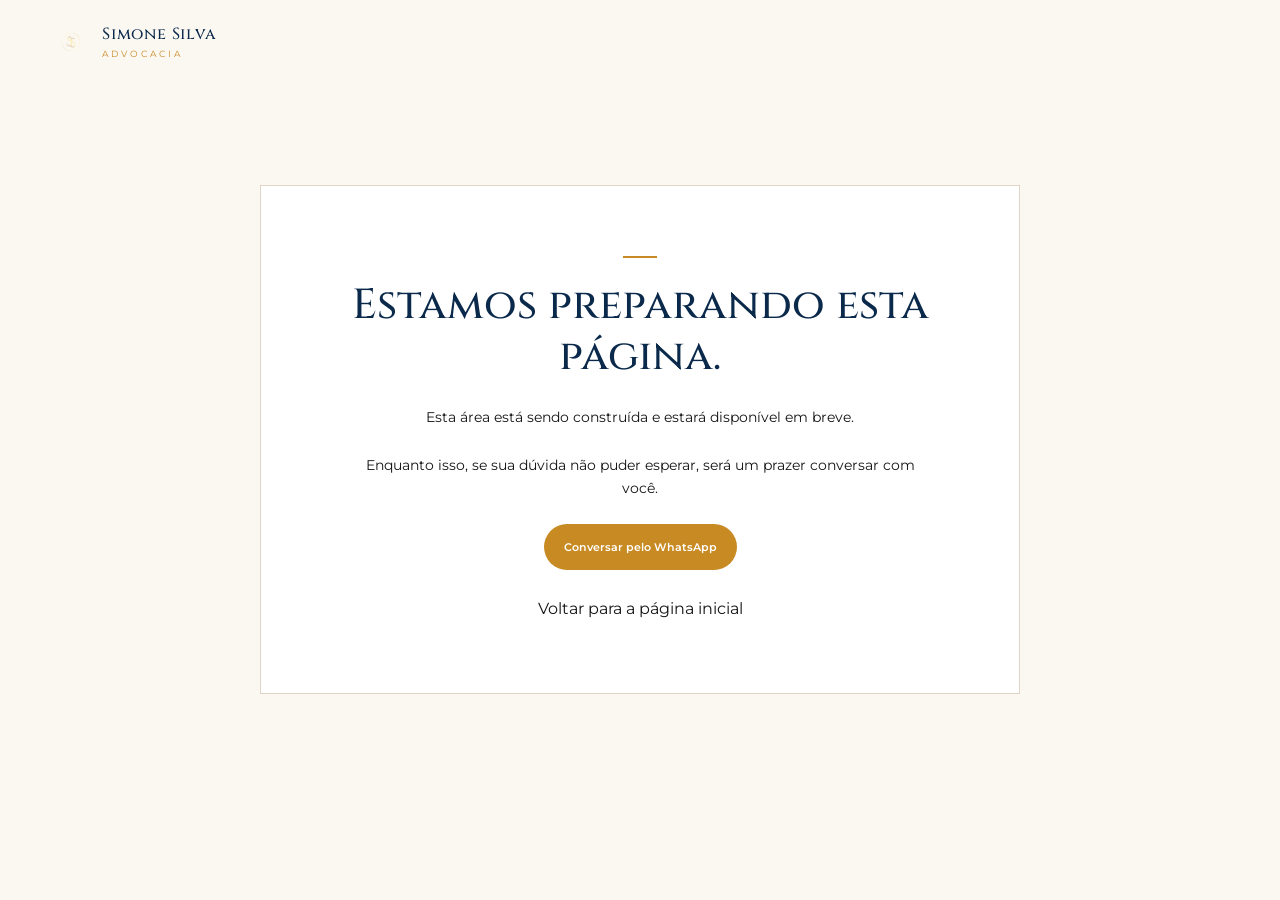
==== em-breve.html @ cdaa813f "Home v1.0 - Publicação inicial" ====
<!doctype html><html lang="pt-BR"><head><meta charset="utf-8"><meta name="viewport" content="width=device-width,initial-scale=1"><title>Em breve | Simone Silva Advocacia</title><meta name="robots" content="noindex, follow"><link rel="icon" href="assets/images/icon-32.png"><link rel="preconnect" href="https://fonts.googleapis.com"><link rel="preconnect" href="https://fonts.gstatic.com" crossorigin><link href="https://fonts.googleapis.com/css2?family=Cinzel:wght@500;600&family=Montserrat:wght@400;500;600&display=swap" rel="stylesheet"><link rel="stylesheet" href="css/style.css"></head><body><header class="header"><div class="wrap nav-wrap"><a class="logo" href="index.html"><img src="assets/images/monograma.png" alt="" width="54"><span><strong>Simone Silva</strong><small>Advocacia</small></span></a></div></header><main class="simple-page"><div class="wrap"><div class="simple-card"><i class="gold-rule" style="margin-left:auto;margin-right:auto"></i><h1>Estamos preparando esta página.</h1><p>Esta área está sendo construída e estará disponível em breve.</p><p>Enquanto isso, se sua dúvida não puder esperar, será um prazer conversar com você.</p><a class="btn primary" href="https://wa.me/5586999478280?text=Ol%C3%A1%21%20Acessei%20o%20site%20da%20Simone%20Silva%20Advocacia%20e%20gostaria%20de%20receber%20orienta%C3%A7%C3%B5es%20sobre%20meu%20caso." target="_blank" rel="noopener">Conversar pelo WhatsApp</a><br><br><a href="index.html">Voltar para a página inicial</a></div></div></main></body></html>
---- css/style.css ----
:root{--navy:#0b2a4b;--blue:#10385f;--gold:#c88a22;--paper:#fbf8f2;--cream:#f3ede3;--white:#fff;--ink:#151515;--muted:#5d5b57;--line:#ded5c7;--serif:"Cinzel",Georgia,serif;--sans:"Montserrat",Arial,sans-serif}*{box-sizing:border-box}html{scroll-behavior:smooth}body{margin:0;color:var(--ink);background:var(--paper);font-family:var(--sans);font-size:16px;line-height:1.65}img{max-width:100%;display:block}a{text-decoration:none;color:inherit}.wrap{width:min(1180px,calc(100% - 48px));margin:auto}.chapter{border-bottom:1px solid var(--line)}.skip{position:fixed;top:-60px;left:15px;background:var(--navy);color:#fff;padding:10px 14px;z-index:1000}.skip:focus{top:15px}.header{position:sticky;top:0;background:rgba(251,248,242,.94);backdrop-filter:blur(10px);z-index:100;border-bottom:1px solid transparent}.header.scrolled{border-color:var(--line)}.nav-wrap{height:84px;display:flex;align-items:center;justify-content:space-between}.logo,.footer-logo{display:flex;align-items:center;gap:10px}.logo img,.footer-logo img{width:42px;height:42px;object-fit:contain}.logo span,.footer-logo div{display:flex;flex-direction:column;line-height:1}.logo strong,.footer-logo strong{font-family:var(--serif);font-weight:500;color:var(--navy);letter-spacing:.05em}.logo small,.footer-logo small{text-transform:uppercase;letter-spacing:.34em;color:var(--gold);font-size:9px;margin-top:7px}.menu{display:flex;align-items:center;gap:31px;font-size:12px;font-weight:600;text-transform:uppercase}.menu a{position:relative}.menu em{position:absolute;top:-18px;right:-4px;font-size:7px;font-style:normal;color:var(--gold);white-space:nowrap}.outline{border:1px solid var(--gold);border-radius:30px;padding:10px 24px}.menu-btn{display:none;border:0;background:none}.menu-btn span{display:block;width:26px;height:1px;background:var(--navy);margin:7px}.gold-rule{display:block;width:34px;height:2px;background:var(--gold);margin-bottom:22px}h1,h2,h3{font-family:var(--serif);font-weight:500;color:var(--navy);line-height:1.22;margin:0}.hero{background:linear-gradient(90deg,var(--paper) 0 54%,var(--cream) 54%)}.hero-grid{min-height:690px;display:grid;grid-template-columns:48% 52%;align-items:stretch}.hero-copy{padding:78px 60px 64px 0;align-self:center}.hero h1{font-size:clamp(42px,5vw,66px)}.body-copy{max-width:610px;margin-top:22px;font-size:14px}.body-copy p{margin:0 0 15px}.gold{color:var(--gold)}.buttons{display:flex;flex-wrap:wrap;gap:12px;margin-top:28px}.btn{min-height:46px;padding:12px 20px;border-radius:28px;font-size:11px;font-weight:600;display:inline-flex;align-items:center;justify-content:center;text-align:center}.primary{background:var(--gold);color:#fff}.secondary{border:1px solid var(--gold);color:var(--navy);background:transparent}.hero-photo{margin:0;overflow:hidden}.hero-photo img{width:100%;height:100%;object-fit:cover;object-position:50% 25%}.help{padding:70px 0 78px;background:#fff}.center-head{text-align:center;max-width:760px;margin:0 auto 48px}.center-head .gold-rule{margin-left:auto;margin-right:auto}.center-head h2{font-size:34px}.center-head p{font-size:13px;margin-top:18px}.help-grid{display:grid;grid-template-columns:repeat(4,1fr);border-top:1px solid var(--line);border-bottom:1px solid var(--line)}.help-grid article{padding:28px 30px;min-height:300px;border-right:1px solid var(--line);display:flex;flex-direction:column}.help-grid article:last-child{border-right:0}.icon{color:var(--gold);font-size:30px}.help-grid h3{font-size:22px;margin:12px 0}.help-grid p{font-size:12px}.help-grid a{margin-top:auto;color:var(--gold);font-size:25px}.care{display:grid;grid-template-columns:26% 26% 28% 20%;min-height:460px;background:var(--paper)}.care-intro,.care-slide,.care-nav{padding:54px 40px}.care-intro h2{font-size:28px}.care-intro p{font-size:13px;margin-top:22px}.care-photo{overflow:hidden}.care-photo img{width:100%;height:100%;object-fit:cover}.care-slide{background:#fff}.care-slide>span{color:var(--gold)}.care-slide h3{font-size:48px;margin:12px 0 18px}.care-slide p{font-size:13px}.care-nav{border-left:1px solid var(--line);background:#fff}.care-nav button{width:100%;border:0;border-bottom:1px solid var(--line);background:none;padding:14px 0;text-align:left;font-family:var(--serif);color:var(--navy);cursor:pointer}.care-nav button span{font-family:var(--sans);font-size:10px;margin-right:20px}.care-nav button.active{color:var(--gold);border-bottom-color:var(--gold)}.institution{padding:0;background:#fff}.institution-grid{display:grid;grid-template-columns:34% 31% 35%;min-height:500px}.institution-copy,.simone-copy{padding:54px 38px}.institution-copy{border-right:1px solid var(--line)}.institution h2{font-size:31px}.justify-only{text-align:justify;text-justify:inter-word}.institution-copy p,.simone-copy p{font-size:12px}.simone-copy h3{color:var(--gold);font-size:22px;margin-bottom:22px}.institution figure{margin:0;overflow:hidden}.institution figure img{width:100%;height:100%;object-fit:cover}.manifesto{padding:68px 0;background:var(--paper);text-align:center}.manifesto-inner{max-width:790px}.manifesto .gold-rule{margin-left:auto;margin-right:auto}.manifesto h2{font-size:37px}.manifesto p{font-size:13px;margin:13px auto;max-width:690px}.manifesto strong{display:block;color:var(--gold);font-size:13px;margin-top:17px}.planning{display:grid;grid-template-columns:49% 51%;background:#fff}.planning figure{margin:0;overflow:hidden;min-height:470px}.planning figure img{width:100%;height:100%;object-fit:cover}.planning-copy{padding:58px 10% 56px 7%}.planning h2{font-size:34px}.planning-copy .justify-only{font-size:13px;margin:18px 0 24px}.pre-meeting{padding:70px 0;background:var(--cream)}.pre-grid{display:grid;grid-template-columns:40% 60%;gap:8%}.pre-grid h2{font-size:34px}.pre-grid div:last-child{font-size:14px;max-width:650px}.faq{padding:80px 0;background:#fff}.faq-grid{display:grid;grid-template-columns:32% 68%;gap:8%}.faq h2{font-size:36px}.faq header p{font-size:13px}.accordion details{border-bottom:1px solid var(--line)}.accordion summary{list-style:none;cursor:pointer;padding:21px 0;display:flex;justify-content:space-between;gap:20px;color:var(--navy);font-family:var(--serif);font-size:17px}.accordion summary::-webkit-details-marker{display:none}.accordion summary span{color:var(--gold);font-family:var(--sans);font-size:22px}.accordion details[open] summary span{transform:rotate(45deg)}.accordion details p{font-size:13px;margin:0 45px 24px 0}.cta{background:var(--navy);color:#fff;padding:38px 0}.cta-grid{display:grid;grid-template-columns:1fr auto;align-items:center;gap:40px}.cta h2{color:#fff;font-size:32px}.cta p{font-size:12px;max-width:520px}.gold-btn{background:var(--gold);color:#fff;min-width:230px}.whatsapp{position:fixed;right:22px;bottom:22px;width:54px;height:54px;border-radius:50%;display:grid;place-items:center;background:#25d366;box-shadow:0 8px 24px rgba(0,0,0,.2);z-index:90}.whatsapp svg{width:30px;fill:#fff}.footer{background:var(--paper);padding-top:40px}.footer-top{display:grid;grid-template-columns:1.25fr .8fr 1.15fr .65fr;gap:46px}.footer-top h3{font-family:var(--sans);font-size:10px;text-transform:uppercase;letter-spacing:.14em}.footer-top a,.footer-top p{display:block;font-size:10px;margin:6px 0}.footer-phrase{text-align:center;font-family:var(--serif);font-size:18px;color:var(--navy);margin:32px auto 22px;padding-top:18px;border-top:1px solid var(--line)}.footer-bottom{border-top:1px solid var(--line);padding:18px 0 24px;display:flex;justify-content:space-between;font-size:9px}.simple-page{min-height:70vh;padding:100px 0}.simple-card{max-width:760px;margin:auto;text-align:center;background:#fff;padding:70px 50px;border:1px solid var(--line)}.simple-card h1{font-size:42px}.simple-card p{font-size:14px;margin:24px auto;max-width:560px}.legal{max-width:900px;margin:auto;padding:90px 0}.legal h1{font-size:42px}.legal h2{font-size:23px;margin-top:34px}.legal p,.legal li{font-size:14px}
@media(max-width:950px){.menu{position:fixed;top:84px;left:0;right:0;background:var(--paper);padding:28px 24px;display:none;flex-direction:column;align-items:flex-start;border-bottom:1px solid var(--line)}.menu.open{display:flex}.menu-btn{display:block}.hero{background:var(--paper)}.hero-grid{grid-template-columns:1fr}.hero-copy{padding:60px 0 45px}.hero-photo{height:560px}.help-grid{grid-template-columns:repeat(2,1fr)}.help-grid article:nth-child(2){border-right:0}.care{grid-template-columns:1fr 1fr}.care-intro,.care-slide,.care-nav{padding:42px 28px}.care-photo{min-height:420px}.care-nav{grid-column:1/-1;display:grid;grid-template-columns:repeat(5,1fr);padding:0}.care-nav button{text-align:center}.care-nav button span{display:block;margin:0}.institution-grid{grid-template-columns:1fr 1fr}.institution figure{grid-column:1/-1;height:520px}.planning{grid-template-columns:1fr}.planning figure{height:480px}.pre-grid,.faq-grid{grid-template-columns:1fr;gap:35px}.footer-top{grid-template-columns:1fr 1fr}}
@media(max-width:620px){.wrap{width:min(100% - 32px,1180px)}.nav-wrap{height:72px}.menu{top:72px}.logo strong{font-size:14px}.hero-copy{padding-top:44px}.hero h1{font-size:39px}.hero-photo{height:500px}.buttons{flex-direction:column;align-items:stretch}.btn{width:100%}.help{padding:60px 0}.center-head h2{font-size:28px}.help-grid{grid-template-columns:1fr}.help-grid article{border-right:0;min-height:240px}.care{grid-template-columns:1fr}.care-photo{height:480px}.care-nav{grid-column:auto;grid-template-columns:1fr 1fr}.care-nav button:last-child{grid-column:1/-1}.institution-grid{grid-template-columns:1fr}.institution-copy,.simone-copy{padding:42px 16px}.institution-copy{border-right:0;border-bottom:1px solid var(--line)}.institution figure{grid-column:auto;height:500px}.manifesto h2{font-size:30px}.planning-copy{padding:46px 16px}.planning h2{font-size:29px}.pre-meeting,.faq{padding:60px 0}.cta-grid{grid-template-columns:1fr;text-align:center}.footer-top{grid-template-columns:1fr}.footer-bottom{flex-direction:column;gap:8px;text-align:center}.whatsapp{width:50px;height:50px;right:16px;bottom:16px}}
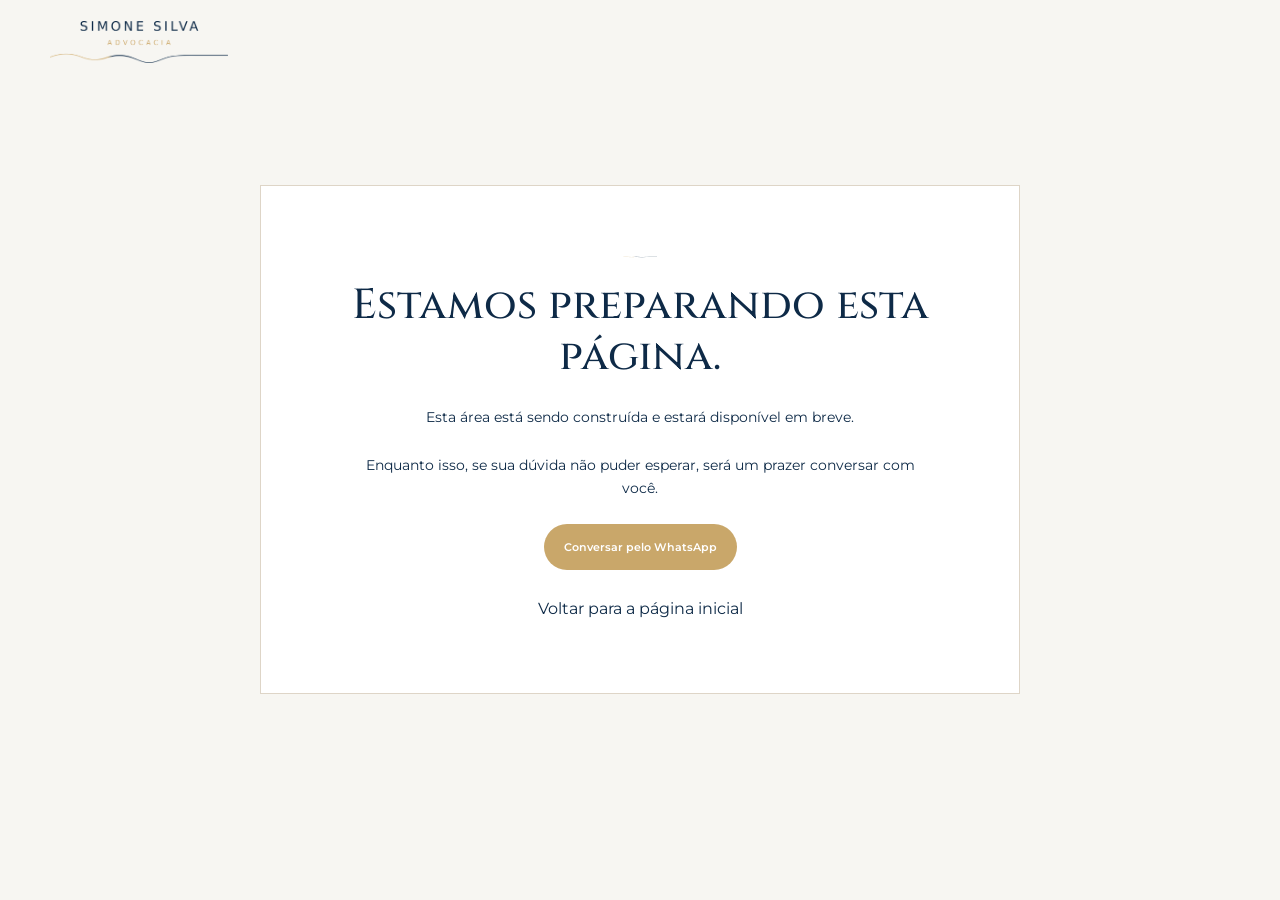
==== commit 0d2805ea: "Aplica a identidade visual oficial da Simone Silva Advocacia" ====
--- a/em-breve.html
+++ b/em-breve.html
@@ -1 +1 @@
-<!doctype html><html lang="pt-BR"><head><meta charset="utf-8"><meta name="viewport" content="width=device-width,initial-scale=1"><title>Em breve | Simone Silva Advocacia</title><meta name="robots" content="noindex, follow"><link rel="icon" href="assets/images/icon-32.png"><link rel="preconnect" href="https://fonts.googleapis.com"><link rel="preconnect" href="https://fonts.gstatic.com" crossorigin><link href="https://fonts.googleapis.com/css2?family=Cinzel:wght@500;600&family=Montserrat:wght@400;500;600&display=swap" rel="stylesheet"><link rel="stylesheet" href="css/style.css"></head><body><header class="header"><div class="wrap nav-wrap"><a class="logo" href="index.html"><img src="assets/images/monograma.png" alt="" width="54"><span><strong>Simone Silva</strong><small>Advocacia</small></span></a></div></header><main class="simple-page"><div class="wrap"><div class="simple-card"><i class="gold-rule" style="margin-left:auto;margin-right:auto"></i><h1>Estamos preparando esta página.</h1><p>Esta área está sendo construída e estará disponível em breve.</p><p>Enquanto isso, se sua dúvida não puder esperar, será um prazer conversar com você.</p><a class="btn primary" href="https://wa.me/5586999478280?text=Ol%C3%A1%21%20Acessei%20o%20site%20da%20Simone%20Silva%20Advocacia%20e%20gostaria%20de%20receber%20orienta%C3%A7%C3%B5es%20sobre%20meu%20caso." target="_blank" rel="noopener">Conversar pelo WhatsApp</a><br><br><a href="index.html">Voltar para a página inicial</a></div></div></main></body></html>
+<!doctype html><html lang="pt-BR"><head><meta charset="utf-8"><meta name="viewport" content="width=device-width,initial-scale=1"><title>Em breve | Simone Silva Advocacia</title><meta name="robots" content="noindex, follow"><link rel="icon" href="assets/images/icon-32.png"><link rel="preconnect" href="https://fonts.googleapis.com"><link rel="preconnect" href="https://fonts.gstatic.com" crossorigin><link href="https://fonts.googleapis.com/css2?family=Cinzel:wght@500;600&family=Montserrat:wght@400;500;600&display=swap" rel="stylesheet"><link rel="stylesheet" href="css/style.css"></head><body><header class="header"><div class="wrap nav-wrap"><a class="logo" href="index.html"><img class="marca-assinatura" src="assets/images/marca-clara.png" alt="Simone Silva Advocacia"></a></div></header><main class="simple-page"><div class="wrap"><div class="simple-card"><i class="gold-rule" style="margin-left:auto;margin-right:auto"></i><h1>Estamos preparando esta página.</h1><p>Esta área está sendo construída e estará disponível em breve.</p><p>Enquanto isso, se sua dúvida não puder esperar, será um prazer conversar com você.</p><a class="btn primary" href="https://wa.me/5586999478280?text=Ol%C3%A1%21%20Acessei%20o%20site%20da%20Simone%20Silva%20Advocacia%20e%20gostaria%20de%20receber%20orienta%C3%A7%C3%B5es%20sobre%20meu%20caso." target="_blank" rel="noopener">Conversar pelo WhatsApp</a><br><br><a href="index.html">Voltar para a página inicial</a></div></div></main></body></html>
--- a/css/style.css
+++ b/css/style.css
@@ -1,3 +1,6 @@
-:root{--navy:#0b2a4b;--blue:#10385f;--gold:#c88a22;--paper:#fbf8f2;--cream:#f3ede3;--white:#fff;--ink:#151515;--muted:#5d5b57;--line:#ded5c7;--serif:"Cinzel",Georgia,serif;--sans:"Montserrat",Arial,sans-serif}*{box-sizing:border-box}html{scroll-behavior:smooth}body{margin:0;color:var(--ink);background:var(--paper);font-family:var(--sans);font-size:16px;line-height:1.65}img{max-width:100%;display:block}a{text-decoration:none;color:inherit}.wrap{width:min(1180px,calc(100% - 48px));margin:auto}.chapter{border-bottom:1px solid var(--line)}.skip{position:fixed;top:-60px;left:15px;background:var(--navy);color:#fff;padding:10px 14px;z-index:1000}.skip:focus{top:15px}.header{position:sticky;top:0;background:rgba(251,248,242,.94);backdrop-filter:blur(10px);z-index:100;border-bottom:1px solid transparent}.header.scrolled{border-color:var(--line)}.nav-wrap{height:84px;display:flex;align-items:center;justify-content:space-between}.logo,.footer-logo{display:flex;align-items:center;gap:10px}.logo img,.footer-logo img{width:42px;height:42px;object-fit:contain}.logo span,.footer-logo div{display:flex;flex-direction:column;line-height:1}.logo strong,.footer-logo strong{font-family:var(--serif);font-weight:500;color:var(--navy);letter-spacing:.05em}.logo small,.footer-logo small{text-transform:uppercase;letter-spacing:.34em;color:var(--gold);font-size:9px;margin-top:7px}.menu{display:flex;align-items:center;gap:31px;font-size:12px;font-weight:600;text-transform:uppercase}.menu a{position:relative}.menu em{position:absolute;top:-18px;right:-4px;font-size:7px;font-style:normal;color:var(--gold);white-space:nowrap}.outline{border:1px solid var(--gold);border-radius:30px;padding:10px 24px}.menu-btn{display:none;border:0;background:none}.menu-btn span{display:block;width:26px;height:1px;background:var(--navy);margin:7px}.gold-rule{display:block;width:34px;height:2px;background:var(--gold);margin-bottom:22px}h1,h2,h3{font-family:var(--serif);font-weight:500;color:var(--navy);line-height:1.22;margin:0}.hero{background:linear-gradient(90deg,var(--paper) 0 54%,var(--cream) 54%)}.hero-grid{min-height:690px;display:grid;grid-template-columns:48% 52%;align-items:stretch}.hero-copy{padding:78px 60px 64px 0;align-self:center}.hero h1{font-size:clamp(42px,5vw,66px)}.body-copy{max-width:610px;margin-top:22px;font-size:14px}.body-copy p{margin:0 0 15px}.gold{color:var(--gold)}.buttons{display:flex;flex-wrap:wrap;gap:12px;margin-top:28px}.btn{min-height:46px;padding:12px 20px;border-radius:28px;font-size:11px;font-weight:600;display:inline-flex;align-items:center;justify-content:center;text-align:center}.primary{background:var(--gold);color:#fff}.secondary{border:1px solid var(--gold);color:var(--navy);background:transparent}.hero-photo{margin:0;overflow:hidden}.hero-photo img{width:100%;height:100%;object-fit:cover;object-position:50% 25%}.help{padding:70px 0 78px;background:#fff}.center-head{text-align:center;max-width:760px;margin:0 auto 48px}.center-head .gold-rule{margin-left:auto;margin-right:auto}.center-head h2{font-size:34px}.center-head p{font-size:13px;margin-top:18px}.help-grid{display:grid;grid-template-columns:repeat(4,1fr);border-top:1px solid var(--line);border-bottom:1px solid var(--line)}.help-grid article{padding:28px 30px;min-height:300px;border-right:1px solid var(--line);display:flex;flex-direction:column}.help-grid article:last-child{border-right:0}.icon{color:var(--gold);font-size:30px}.help-grid h3{font-size:22px;margin:12px 0}.help-grid p{font-size:12px}.help-grid a{margin-top:auto;color:var(--gold);font-size:25px}.care{display:grid;grid-template-columns:26% 26% 28% 20%;min-height:460px;background:var(--paper)}.care-intro,.care-slide,.care-nav{padding:54px 40px}.care-intro h2{font-size:28px}.care-intro p{font-size:13px;margin-top:22px}.care-photo{overflow:hidden}.care-photo img{width:100%;height:100%;object-fit:cover}.care-slide{background:#fff}.care-slide>span{color:var(--gold)}.care-slide h3{font-size:48px;margin:12px 0 18px}.care-slide p{font-size:13px}.care-nav{border-left:1px solid var(--line);background:#fff}.care-nav button{width:100%;border:0;border-bottom:1px solid var(--line);background:none;padding:14px 0;text-align:left;font-family:var(--serif);color:var(--navy);cursor:pointer}.care-nav button span{font-family:var(--sans);font-size:10px;margin-right:20px}.care-nav button.active{color:var(--gold);border-bottom-color:var(--gold)}.institution{padding:0;background:#fff}.institution-grid{display:grid;grid-template-columns:34% 31% 35%;min-height:500px}.institution-copy,.simone-copy{padding:54px 38px}.institution-copy{border-right:1px solid var(--line)}.institution h2{font-size:31px}.justify-only{text-align:justify;text-justify:inter-word}.institution-copy p,.simone-copy p{font-size:12px}.simone-copy h3{color:var(--gold);font-size:22px;margin-bottom:22px}.institution figure{margin:0;overflow:hidden}.institution figure img{width:100%;height:100%;object-fit:cover}.manifesto{padding:68px 0;background:var(--paper);text-align:center}.manifesto-inner{max-width:790px}.manifesto .gold-rule{margin-left:auto;margin-right:auto}.manifesto h2{font-size:37px}.manifesto p{font-size:13px;margin:13px auto;max-width:690px}.manifesto strong{display:block;color:var(--gold);font-size:13px;margin-top:17px}.planning{display:grid;grid-template-columns:49% 51%;background:#fff}.planning figure{margin:0;overflow:hidden;min-height:470px}.planning figure img{width:100%;height:100%;object-fit:cover}.planning-copy{padding:58px 10% 56px 7%}.planning h2{font-size:34px}.planning-copy .justify-only{font-size:13px;margin:18px 0 24px}.pre-meeting{padding:70px 0;background:var(--cream)}.pre-grid{display:grid;grid-template-columns:40% 60%;gap:8%}.pre-grid h2{font-size:34px}.pre-grid div:last-child{font-size:14px;max-width:650px}.faq{padding:80px 0;background:#fff}.faq-grid{display:grid;grid-template-columns:32% 68%;gap:8%}.faq h2{font-size:36px}.faq header p{font-size:13px}.accordion details{border-bottom:1px solid var(--line)}.accordion summary{list-style:none;cursor:pointer;padding:21px 0;display:flex;justify-content:space-between;gap:20px;color:var(--navy);font-family:var(--serif);font-size:17px}.accordion summary::-webkit-details-marker{display:none}.accordion summary span{color:var(--gold);font-family:var(--sans);font-size:22px}.accordion details[open] summary span{transform:rotate(45deg)}.accordion details p{font-size:13px;margin:0 45px 24px 0}.cta{background:var(--navy);color:#fff;padding:38px 0}.cta-grid{display:grid;grid-template-columns:1fr auto;align-items:center;gap:40px}.cta h2{color:#fff;font-size:32px}.cta p{font-size:12px;max-width:520px}.gold-btn{background:var(--gold);color:#fff;min-width:230px}.whatsapp{position:fixed;right:22px;bottom:22px;width:54px;height:54px;border-radius:50%;display:grid;place-items:center;background:#25d366;box-shadow:0 8px 24px rgba(0,0,0,.2);z-index:90}.whatsapp svg{width:30px;fill:#fff}.footer{background:var(--paper);padding-top:40px}.footer-top{display:grid;grid-template-columns:1.25fr .8fr 1.15fr .65fr;gap:46px}.footer-top h3{font-family:var(--sans);font-size:10px;text-transform:uppercase;letter-spacing:.14em}.footer-top a,.footer-top p{display:block;font-size:10px;margin:6px 0}.footer-phrase{text-align:center;font-family:var(--serif);font-size:18px;color:var(--navy);margin:32px auto 22px;padding-top:18px;border-top:1px solid var(--line)}.footer-bottom{border-top:1px solid var(--line);padding:18px 0 24px;display:flex;justify-content:space-between;font-size:9px}.simple-page{min-height:70vh;padding:100px 0}.simple-card{max-width:760px;margin:auto;text-align:center;background:#fff;padding:70px 50px;border:1px solid var(--line)}.simple-card h1{font-size:42px}.simple-card p{font-size:14px;margin:24px auto;max-width:560px}.legal{max-width:900px;margin:auto;padding:90px 0}.legal h1{font-size:42px}.legal h2{font-size:23px;margin-top:34px}.legal p,.legal li{font-size:14px}
+:root{--navy:#0e2a47;--blue:#36566e;--gold:#c9a76a;--paper:#f7f6f2;--cream:#e7e1d6;--white:#fff;--ink:#0e2a47;--muted:#36566e;--line:#ded5c7;--serif:"Cinzel",Georgia,serif;--sans:"Montserrat",Arial,sans-serif}*{box-sizing:border-box}html{scroll-behavior:smooth}body{margin:0;color:var(--ink);background:var(--paper);font-family:var(--sans);font-size:16px;line-height:1.65}img{max-width:100%;display:block}a{text-decoration:none;color:inherit}.wrap{width:min(1180px,calc(100% - 48px));margin:auto}.chapter{border-bottom:1px solid var(--line)}.skip{position:fixed;top:-60px;left:15px;background:var(--navy);color:#fff;padding:10px 14px;z-index:1000}.skip:focus{top:15px}.header{position:sticky;top:0;background:rgba(247,246,242,.94);backdrop-filter:blur(10px);z-index:100;border-bottom:1px solid transparent}.header.scrolled{border-color:var(--line)}.nav-wrap{height:84px;display:flex;align-items:center;justify-content:space-between}.logo,.footer-logo{display:flex;align-items:center;gap:10px}.logo img,.footer-logo img{width:42px;height:42px;object-fit:contain}.logo span,.footer-logo div{display:flex;flex-direction:column;line-height:1}.logo strong,.footer-logo strong{font-family:var(--serif);font-weight:500;color:var(--navy);letter-spacing:.05em}.logo small,.footer-logo small{text-transform:uppercase;letter-spacing:.34em;color:var(--gold);font-size:9px;margin-top:7px}.menu{display:flex;align-items:center;gap:31px;font-size:12px;font-weight:600;text-transform:uppercase}.menu a{position:relative}.menu em{position:absolute;top:-18px;right:-4px;font-size:7px;font-style:normal;color:var(--gold);white-space:nowrap}.outline{border:1px solid var(--gold);border-radius:30px;padding:10px 24px}.menu-btn{display:none;border:0;background:none}.menu-btn span{display:block;width:26px;height:1px;background:var(--navy);margin:7px}.gold-rule{display:block;width:34px;height:2px;background:var(--gold);margin-bottom:22px}h1,h2,h3{font-family:var(--serif);font-weight:500;color:var(--navy);line-height:1.22;margin:0}.hero{background:linear-gradient(90deg,var(--paper) 0 54%,var(--cream) 54%)}.hero-grid{min-height:690px;display:grid;grid-template-columns:48% 52%;align-items:stretch}.hero-copy{padding:78px 60px 64px 0;align-self:center}.hero h1{font-size:clamp(42px,5vw,66px)}.body-copy{max-width:610px;margin-top:22px;font-size:14px}.body-copy p{margin:0 0 15px}.gold{color:var(--gold)}.buttons{display:flex;flex-wrap:wrap;gap:12px;margin-top:28px}.btn{min-height:46px;padding:12px 20px;border-radius:28px;font-size:11px;font-weight:600;display:inline-flex;align-items:center;justify-content:center;text-align:center}.primary{background:var(--gold);color:#fff}.secondary{border:1px solid var(--gold);color:var(--navy);background:transparent}.hero-photo{margin:0;overflow:hidden}.hero-photo img{width:100%;height:100%;object-fit:cover;object-position:50% 25%}.help{padding:70px 0 78px;background:#fff}.center-head{text-align:center;max-width:760px;margin:0 auto 48px}.center-head .gold-rule{margin-left:auto;margin-right:auto}.center-head h2{font-size:34px}.center-head p{font-size:13px;margin-top:18px}.help-grid{display:grid;grid-template-columns:repeat(4,1fr);border-top:1px solid var(--line);border-bottom:1px solid var(--line)}.help-grid article{padding:28px 30px;min-height:300px;border-right:1px solid var(--line);display:flex;flex-direction:column}.help-grid article:last-child{border-right:0}.icon{color:var(--gold);font-size:30px}.help-grid h3{font-size:22px;margin:12px 0}.help-grid p{font-size:12px}.help-grid a{margin-top:auto;color:var(--gold);font-size:25px}.care{display:grid;grid-template-columns:26% 26% 28% 20%;min-height:460px;background:var(--paper)}.care-intro,.care-slide,.care-nav{padding:54px 40px}.care-intro h2{font-size:28px}.care-intro p{font-size:13px;margin-top:22px}.care-photo{overflow:hidden}.care-photo img{width:100%;height:100%;object-fit:cover}.care-slide{background:#fff}.care-slide>span{color:var(--gold)}.care-slide h3{font-size:48px;margin:12px 0 18px}.care-slide p{font-size:13px}.care-nav{border-left:1px solid var(--line);background:#fff}.care-nav button{width:100%;border:0;border-bottom:1px solid var(--line);background:none;padding:14px 0;text-align:left;font-family:var(--serif);color:var(--navy);cursor:pointer}.care-nav button span{font-family:var(--sans);font-size:10px;margin-right:20px}.care-nav button.active{color:var(--gold);border-bottom-color:var(--gold)}.institution{padding:0;background:#fff}.institution-grid{display:grid;grid-template-columns:34% 31% 35%;min-height:500px}.institution-copy,.simone-copy{padding:54px 38px}.institution-copy{border-right:1px solid var(--line)}.institution h2{font-size:31px}.justify-only{text-align:justify;text-justify:inter-word}.institution-copy p,.simone-copy p{font-size:12px}.simone-copy h3{color:var(--gold);font-size:22px;margin-bottom:22px}.institution figure{margin:0;overflow:hidden}.institution figure img{width:100%;height:100%;object-fit:cover}.manifesto{padding:68px 0;background:var(--paper);text-align:center}.manifesto-inner{max-width:790px}.manifesto .gold-rule{margin-left:auto;margin-right:auto}.manifesto h2{font-size:37px}.manifesto p{font-size:13px;margin:13px auto;max-width:690px}.manifesto strong{display:block;color:var(--gold);font-size:13px;margin-top:17px}.planning{display:grid;grid-template-columns:49% 51%;background:#fff}.planning figure{margin:0;overflow:hidden;min-height:470px}.planning figure img{width:100%;height:100%;object-fit:cover}.planning-copy{padding:58px 10% 56px 7%}.planning h2{font-size:34px}.planning-copy .justify-only{font-size:13px;margin:18px 0 24px}.pre-meeting{padding:70px 0;background:var(--cream)}.pre-grid{display:grid;grid-template-columns:40% 60%;gap:8%}.pre-grid h2{font-size:34px}.pre-grid div:last-child{font-size:14px;max-width:650px}.faq{padding:80px 0;background:#fff}.faq-grid{display:grid;grid-template-columns:32% 68%;gap:8%}.faq h2{font-size:36px}.faq header p{font-size:13px}.accordion details{border-bottom:1px solid var(--line)}.accordion summary{list-style:none;cursor:pointer;padding:21px 0;display:flex;justify-content:space-between;gap:20px;color:var(--navy);font-family:var(--serif);font-size:17px}.accordion summary::-webkit-details-marker{display:none}.accordion summary span{color:var(--gold);font-family:var(--sans);font-size:22px}.accordion details[open] summary span{transform:rotate(45deg)}.accordion details p{font-size:13px;margin:0 45px 24px 0}.cta{background:var(--navy);color:#fff;padding:38px 0}.cta-grid{display:grid;grid-template-columns:1fr auto;align-items:center;gap:40px}.cta h2{color:#fff;font-size:32px}.cta p{font-size:12px;max-width:520px}.gold-btn{background:var(--gold);color:#fff;min-width:230px}.whatsapp{position:fixed;right:22px;bottom:22px;width:54px;height:54px;border-radius:50%;display:grid;place-items:center;background:#25d366;box-shadow:0 8px 24px rgba(0,0,0,.2);z-index:90}.whatsapp svg{width:30px;fill:#fff}.footer{background:var(--paper);padding-top:40px}.footer-top{display:grid;grid-template-columns:1.25fr .8fr 1.15fr .65fr;gap:46px}.footer-top h3{font-family:var(--sans);font-size:10px;text-transform:uppercase;letter-spacing:.14em}.footer-top a,.footer-top p{display:block;font-size:10px;margin:6px 0}.footer-phrase{text-align:center;font-family:var(--serif);font-size:18px;color:var(--navy);margin:32px auto 22px;padding-top:18px;border-top:1px solid var(--line)}.footer-bottom{border-top:1px solid var(--line);padding:18px 0 24px;display:flex;justify-content:space-between;font-size:9px}.simple-page{min-height:70vh;padding:100px 0}.simple-card{max-width:760px;margin:auto;text-align:center;background:#fff;padding:70px 50px;border:1px solid var(--line)}.simple-card h1{font-size:42px}.simple-card p{font-size:14px;margin:24px auto;max-width:560px}.legal{max-width:900px;margin:auto;padding:90px 0}.legal h1{font-size:42px}.legal h2{font-size:23px;margin-top:34px}.legal p,.legal li{font-size:14px}
 @media(max-width:950px){.menu{position:fixed;top:84px;left:0;right:0;background:var(--paper);padding:28px 24px;display:none;flex-direction:column;align-items:flex-start;border-bottom:1px solid var(--line)}.menu.open{display:flex}.menu-btn{display:block}.hero{background:var(--paper)}.hero-grid{grid-template-columns:1fr}.hero-copy{padding:60px 0 45px}.hero-photo{height:560px}.help-grid{grid-template-columns:repeat(2,1fr)}.help-grid article:nth-child(2){border-right:0}.care{grid-template-columns:1fr 1fr}.care-intro,.care-slide,.care-nav{padding:42px 28px}.care-photo{min-height:420px}.care-nav{grid-column:1/-1;display:grid;grid-template-columns:repeat(5,1fr);padding:0}.care-nav button{text-align:center}.care-nav button span{display:block;margin:0}.institution-grid{grid-template-columns:1fr 1fr}.institution figure{grid-column:1/-1;height:520px}.planning{grid-template-columns:1fr}.planning figure{height:480px}.pre-grid,.faq-grid{grid-template-columns:1fr;gap:35px}.footer-top{grid-template-columns:1fr 1fr}}
 @media(max-width:620px){.wrap{width:min(100% - 32px,1180px)}.nav-wrap{height:72px}.menu{top:72px}.logo strong{font-size:14px}.hero-copy{padding-top:44px}.hero h1{font-size:39px}.hero-photo{height:500px}.buttons{flex-direction:column;align-items:stretch}.btn{width:100%}.help{padding:60px 0}.center-head h2{font-size:28px}.help-grid{grid-template-columns:1fr}.help-grid article{border-right:0;min-height:240px}.care{grid-template-columns:1fr}.care-photo{height:480px}.care-nav{grid-column:auto;grid-template-columns:1fr 1fr}.care-nav button:last-child{grid-column:1/-1}.institution-grid{grid-template-columns:1fr}.institution-copy,.simone-copy{padding:42px 16px}.institution-copy{border-right:0;border-bottom:1px solid var(--line)}.institution figure{grid-column:auto;height:500px}.manifesto h2{font-size:30px}.planning-copy{padding:46px 16px}.planning h2{font-size:29px}.pre-meeting,.faq{padding:60px 0}.cta-grid{grid-template-columns:1fr;text-align:center}.footer-top{grid-template-columns:1fr}.footer-bottom{flex-direction:column;gap:8px;text-align:center}.whatsapp{width:50px;height:50px;right:16px;bottom:16px}}
+
+.logo .marca-assinatura {width:178px;height:auto}
+.gold-rule {background:url("../assets/images/linha-respiro.png") center / contain no-repeat}
